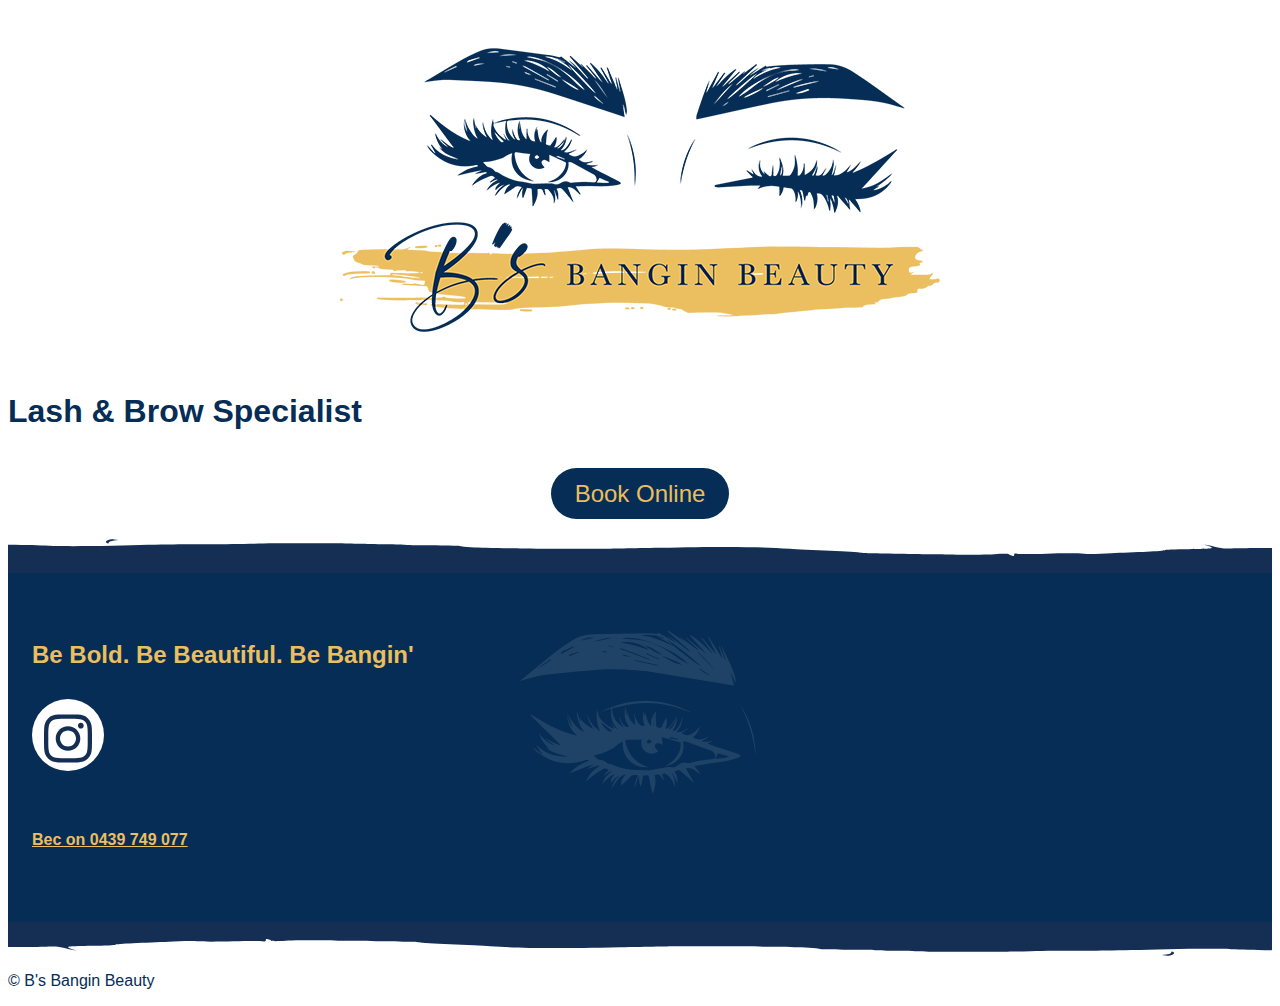
==== index.html @ 1728171f "website initial commit" ====
<!DOCTYPE html>
<html>
  <head>
    <title>Getaway Teardrop Campers</title>
    <meta charset="utf-8" />
    <meta
      name="viewport"
      content="width=device-width, initial-scale=1, user-scalable=no"
    />
    <meta
      name="description"
      content="B's Banging Beauty - Lash & Brow Specialist"
    />
    <link rel="preconnect" href="https://fonts.googleapis.com">
    <link rel="preconnect" href="https://fonts.gstatic.com" crossorigin>
    <link href="https://fonts.googleapis.com/css2?family=Baskervville:ital@0;1&family=Libre+Baskerville:ital,wght@0,400;0,700;1,400&display=swap" rel="stylesheet">
    <link href="https://cdn.jsdelivr.net/npm/bootstrap@5.0.2/dist/css/bootstrap.min.css" rel="stylesheet" integrity="sha384-EVSTQN3/azprG1Anm3QDgpJLIm9Nao0Yz1ztcQTwFspd3yD65VohhpuuCOmLASjC" crossorigin="anonymous">
    <link rel="stylesheet" href="css/style.css" />
    <link id="favicon" rel="icon" href="images/favicon.png" />
    
  </head>

  <body>
    <header class="text-center">
        <span class="logo"><img src="images/logo.png" /></span>
        <h1>Lash & Brow Specialist</h1>
      </div>
    </header>
    <main>
      <div class="book">
        <span>Book Online</span>
      </div>
     <div class="contact">
      <div class="container">
        <div class="row">
          <div class="col-12 text-center text-white mt-3 contact-info">
            <h2>Be Bold. Be Beautiful. Be Bangin'</h2>
            <div class="watermark">
              <img src="images/eye-white.svg">
            </div>
            <a href="https://www.instagram.com/bs_banging_beauty/" class="insta" ><img src="images/instagram.svg"></a>
            <h4 class="pb-2">
              For enquiries contact <br /><strong><a href="tel:0439 749 077">Bec on  0439 749 077</a></strong>
              <br />or use the contact form below:
            </h4>
          </div>
        </div>
        <div data-tf-live="01HS9YD7KQB6GJWXG8F5WWBM9S"></div><script src="//embed.typeform.com/next/embed.js"></script>
      </div>
    </div>
    </main>
    <footer>
      <p class="text-center mt-2">© B's Bangin Beauty</p>
    </footer>
    <!-- <script src="js/scripts.js"></script> -->
  </body>
</html>
---- css/style.css ----
body {
  --navy: rgb(5,45,85);
  --gold: rgb(235,190,95);
  background: white;
  font-family: Baskerville, sans-serif;
  color: var(--navy);
}

a.fb {
  color: #fff;
  margin: auto;
  margin-top: 30px;
  display: block;
  text-align: center;
  background: #444;
  max-width: 200px;
  border-radius: 8px;
}
a.fb span {
  padding: 15px;
  border-radius: 8px;
  font-weight: 700;
  display: block;
}
a.fb img {
  width: 50px;
  margin-bottom: 8px;
}
a.fb:hover {
  color: #fff;
  background: #333;
}

header .logo img {
  margin: auto;
  padding: 40px;
  display: block;
  width: 600px;
  max-width: 100%;
}

.book {
  text-align: center;
  margin: 50px;
  padding-bottom: 15px;
}
.book span {
  background-color: var(--navy);
  padding: 12px 24px;
  border-radius: 60px;
  font-size: 24px;
  color: var(--gold);
}

.contact {
  background-color: var(--navy);
  padding: 24px;
  margin-top: 50px;
  margin-bottom: 50px;
  position: relative;
}
.contact::before {
  background: url(../images/smudge-navy.svg) top center;
  background-repeat: no-repeat;
  background-size: cover;
  position: absolute;
  top: -40px;
  left: 0;
  height: 40px;
  width: 100%;
  content: "";
  display: block;
  z-index: 9;
}
.contact::after {
  background: url(../images/smudge-navy.svg) top center;
  background-repeat: no-repeat;
  background-size: cover;
  position: absolute;
  bottom: -40px;
  left: 0;
  height: 40px;
  width: 100%;
  content: "";
  display: block;
  z-index: 9;
  transform: rotate(180deg);
}
.contact h2 {
  color: var(--gold);
  padding-top: 24px;
}
.contact a {
  color: var(--gold);
  margin: 10px 0;
  display: inline-block;
}
.contact a:hover {
  color: #fff;
}
.contact button {
  background: var(--gold);
  color: var(--navy);
}
.contact button:hover {
  background: gold;
  color: var(--navy);
}
.contact .contact-info {
  position: relative;
}
.contact .insta {
  width: 48px;
  height: 48px;
  background: #fff;
  border-radius: 50%;
  padding: 12px;
}
.contact .insta:hover {
  background: red;
}
.contact .watermark {
  position: absolute;
  width: 240px;
  height: 240px;
  opacity: 0.1;
  top: 50%;
  left: 50%;
  transform: translate(-50%, -50%);
}/*# sourceMappingURL=style.css.map */
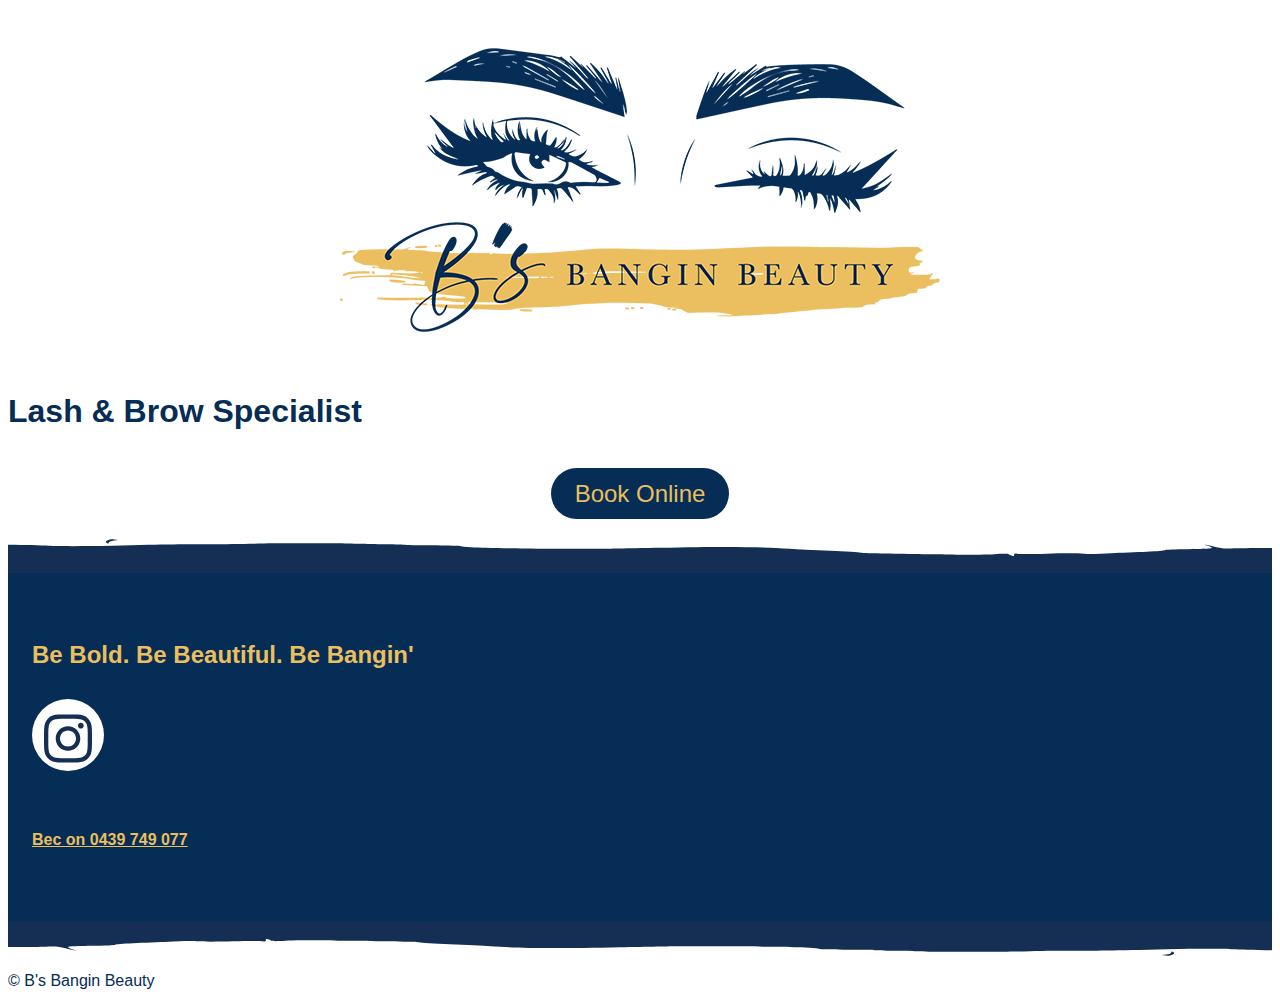
==== commit 0a7f3d38: "website adjust" ====
--- a/index.html
+++ b/index.html
@@ -35,10 +35,7 @@
         <div class="row">
           <div class="col-12 text-center text-white mt-3 contact-info">
             <h2>Be Bold. Be Beautiful. Be Bangin'</h2>
-            <div class="watermark">
-              <img src="images/eye-white.svg">
-            </div>
-            <a href="https://www.instagram.com/bs_banging_beauty/" class="insta" ><img src="images/instagram.svg"></a>
+            <a href="https://www.instagram.com/bs_bangin_beauty" class="insta" ><img src="images/instagram.svg"></a>
             <h4 class="pb-2">
               For enquiries contact <br /><strong><a href="tel:0439 749 077">Bec on  0439 749 077</a></strong>
               <br />or use the contact form below:
@@ -52,6 +49,5 @@
     <footer>
       <p class="text-center mt-2">© B's Bangin Beauty</p>
     </footer>
-    <!-- <script src="js/scripts.js"></script> -->
   </body>
 </html>
--- a/css/style.css
+++ b/css/style.css
@@ -117,14 +117,5 @@
   padding: 12px;
 }
 .contact .insta:hover {
-  background: red;
-}
-.contact .watermark {
-  position: absolute;
-  width: 240px;
-  height: 240px;
-  opacity: 0.1;
-  top: 50%;
-  left: 50%;
-  transform: translate(-50%, -50%);
+  background: var(--gold);
 }/*# sourceMappingURL=style.css.map */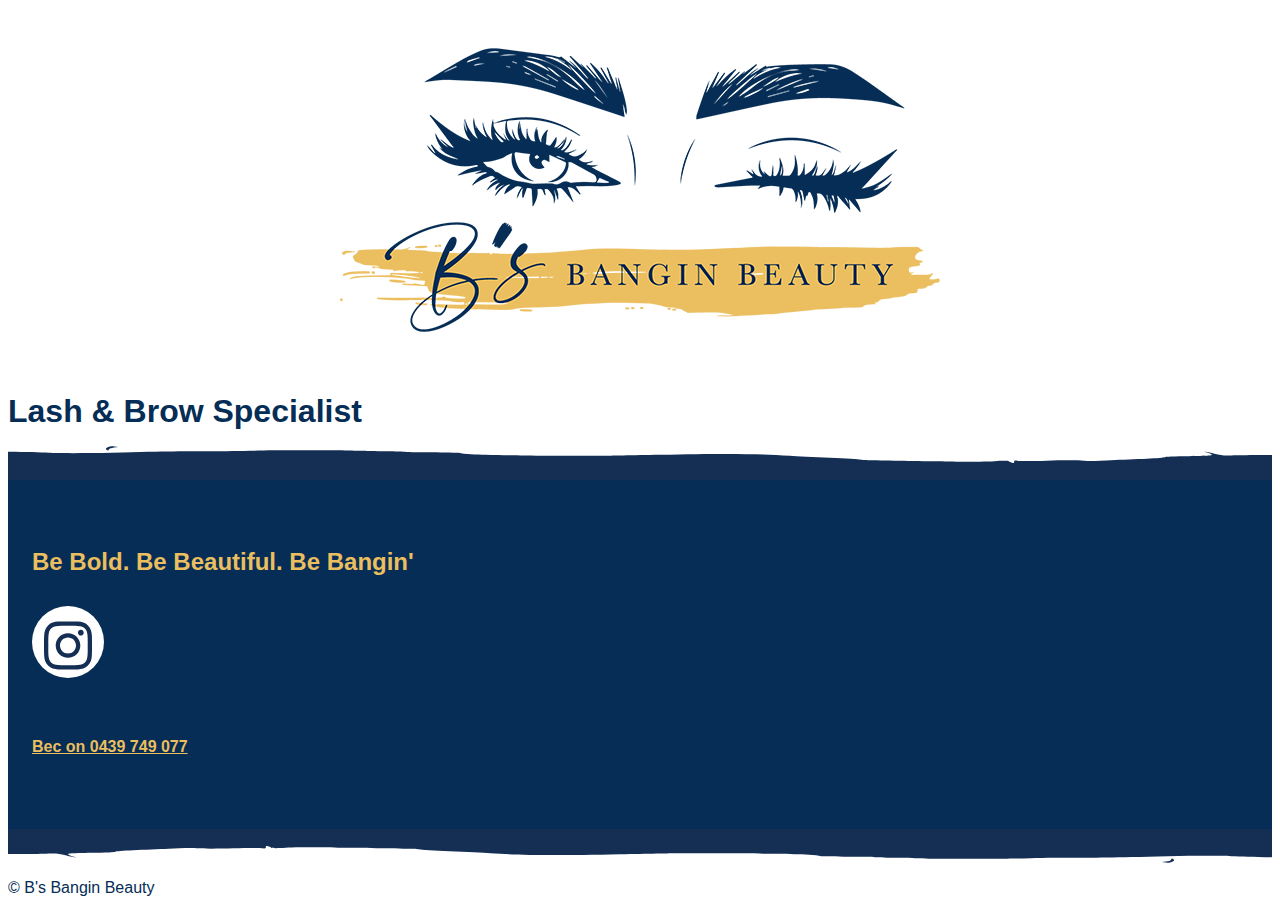
==== commit 248e2416: "remove book now button" ====
--- a/index.html
+++ b/index.html
@@ -27,9 +27,9 @@
       </div>
     </header>
     <main>
-      <div class="book">
+      <!-- <div class="book">
         <span>Book Online</span>
-      </div>
+      </div> -->
      <div class="contact">
       <div class="container">
         <div class="row">
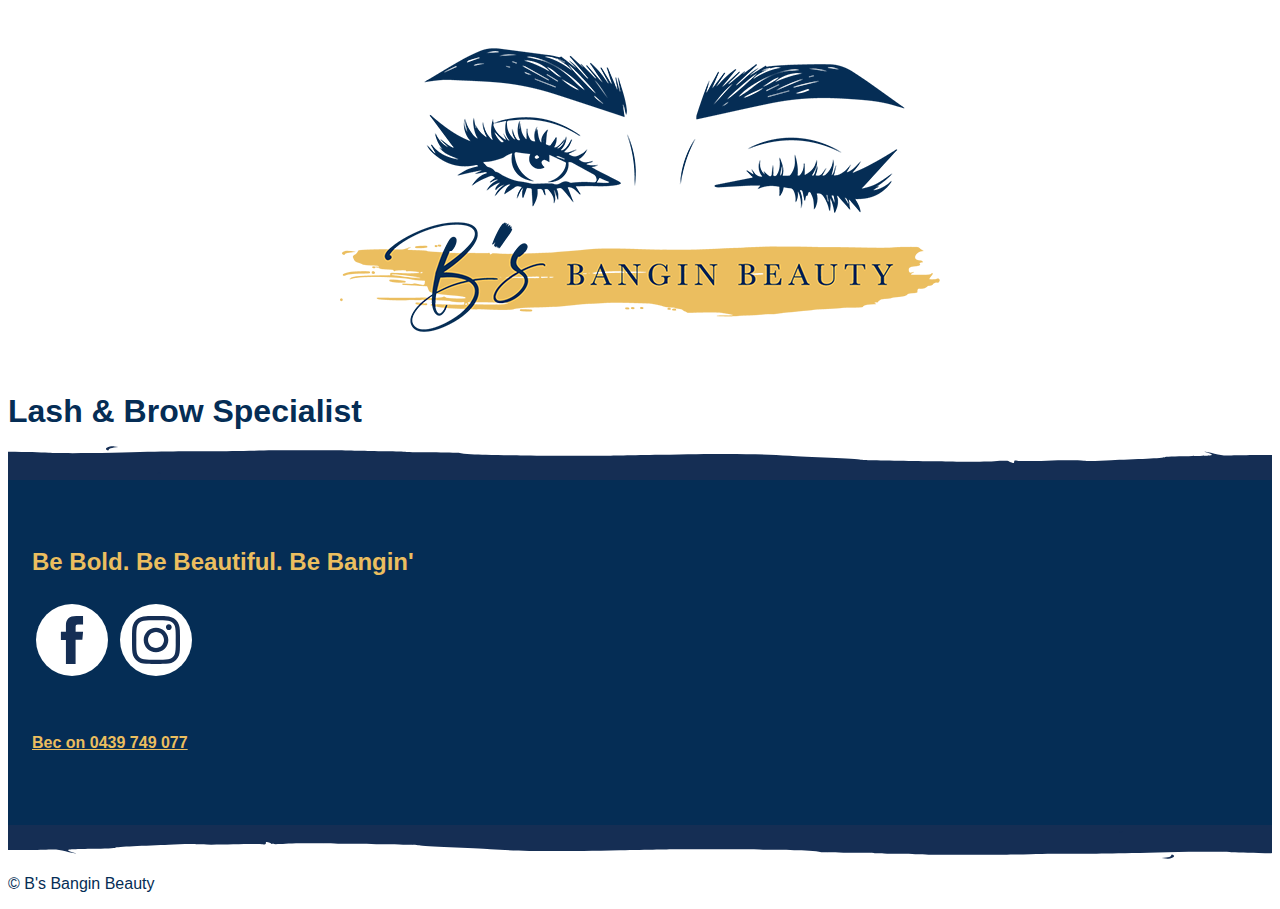
==== commit ed56593d: "add fb icon link" ====
--- a/index.html
+++ b/index.html
@@ -1,7 +1,7 @@
 <!DOCTYPE html>
 <html>
   <head>
-    <title>Getaway Teardrop Campers</title>
+    <title>B's Bangin Beauty</title>
     <meta charset="utf-8" />
     <meta
       name="viewport"
@@ -35,7 +35,12 @@
         <div class="row">
           <div class="col-12 text-center text-white mt-3 contact-info">
             <h2>Be Bold. Be Beautiful. Be Bangin'</h2>
-            <a href="https://www.instagram.com/bs_bangin_beauty" class="insta" ><img src="images/instagram.svg"></a>
+            <span>
+              <a href="https://www.facebook.com/people/Bs-Bangin-Beauty/61557562078421/" class="social fb" ><img src="images/fb.svg"></a>
+            </span>
+            <span>
+              <a href="https://www.instagram.com/bs_bangin_beauty" class="social insta" ><img src="images/instagram.svg"></a>
+            </span>
             <h4 class="pb-2">
               For enquiries contact <br /><strong><a href="tel:0439 749 077">Bec on  0439 749 077</a></strong>
               <br />or use the contact form below:
--- a/css/style.css
+++ b/css/style.css
@@ -4,31 +4,6 @@
   background: white;
   font-family: Baskerville, sans-serif;
   color: var(--navy);
-}
-
-a.fb {
-  color: #fff;
-  margin: auto;
-  margin-top: 30px;
-  display: block;
-  text-align: center;
-  background: #444;
-  max-width: 200px;
-  border-radius: 8px;
-}
-a.fb span {
-  padding: 15px;
-  border-radius: 8px;
-  font-weight: 700;
-  display: block;
-}
-a.fb img {
-  width: 50px;
-  margin-bottom: 8px;
-}
-a.fb:hover {
-  color: #fff;
-  background: #333;
 }
 
 header .logo img {
@@ -109,13 +84,14 @@
 .contact .contact-info {
   position: relative;
 }
-.contact .insta {
+.contact .social {
   width: 48px;
   height: 48px;
   background: #fff;
   border-radius: 50%;
   padding: 12px;
+  margin: 8px 4px;
 }
-.contact .insta:hover {
+.contact .social:hover {
   background: var(--gold);
 }/*# sourceMappingURL=style.css.map */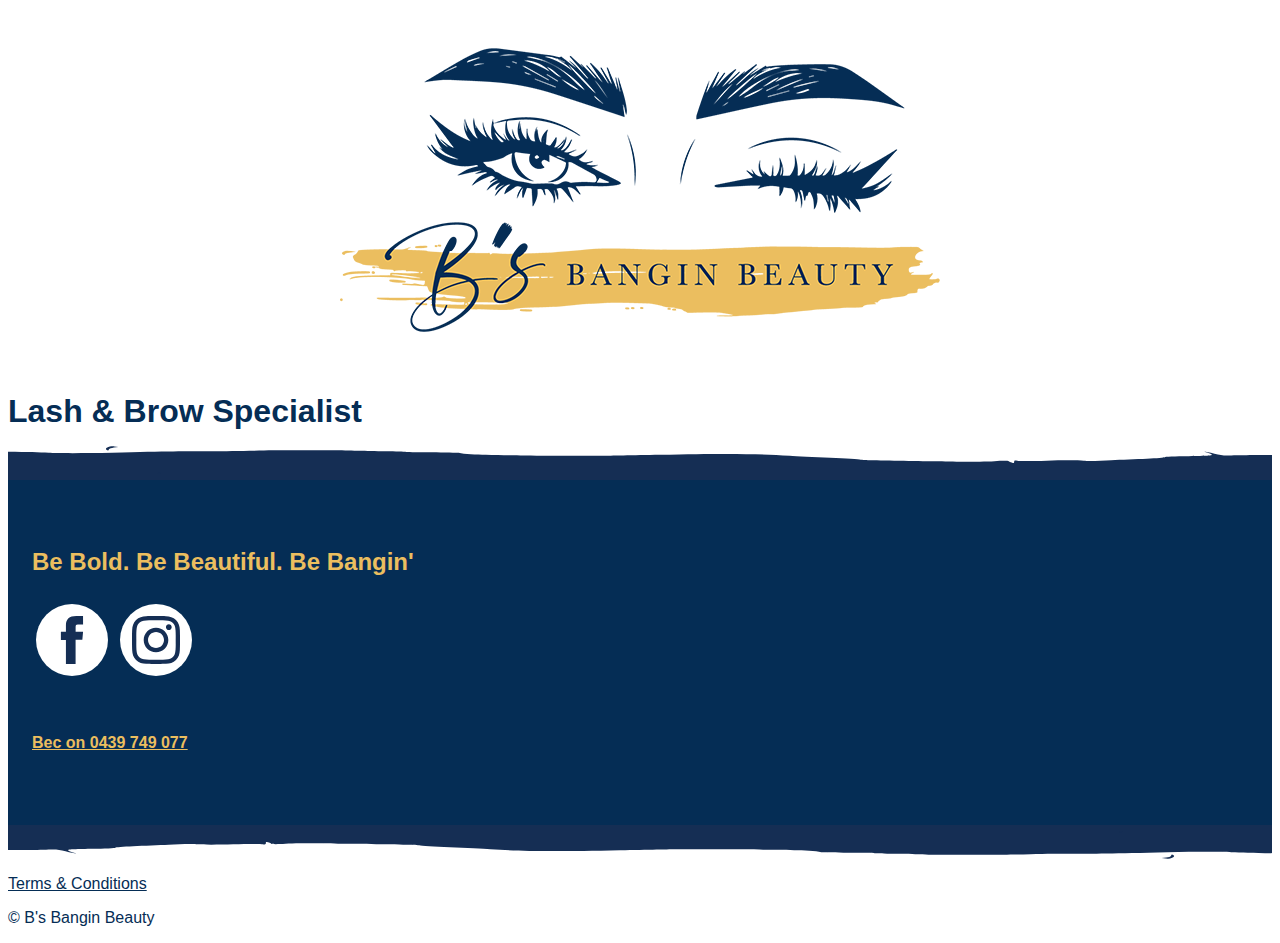
==== commit 6cc78ead: "add t c" ====
--- a/index.html
+++ b/index.html
@@ -47,12 +47,13 @@
             </h4>
           </div>
         </div>
-        <div data-tf-live="01HS9YD7KQB6GJWXG8F5WWBM9S"></div><script src="//embed.typeform.com/next/embed.js"></script>
+        <script type="text/javascript" src="https://form.jotform.com/jsform/241066963238865"></script>
       </div>
     </div>
     </main>
-    <footer>
-      <p class="text-center mt-2">© B's Bangin Beauty</p>
-    </footer>
+    <footer class="text-center mt-2">
+      <p><a href="terms-conditions.html">Terms & Conditions</a></p>
+      <p>© B's Bangin Beauty</p>
+  </footer>
   </body>
 </html>
--- a/css/style.css
+++ b/css/style.css
@@ -3,6 +3,10 @@
   --gold: rgb(235,190,95);
   background: white;
   font-family: Baskerville, sans-serif;
+  color: var(--navy);
+}
+
+a {
   color: var(--navy);
 }
 
@@ -94,4 +98,9 @@
 }
 .contact .social:hover {
   background: var(--gold);
+}
+
+.tc {
+  max-width: 960px;
+  margin: auto;
 }/*# sourceMappingURL=style.css.map */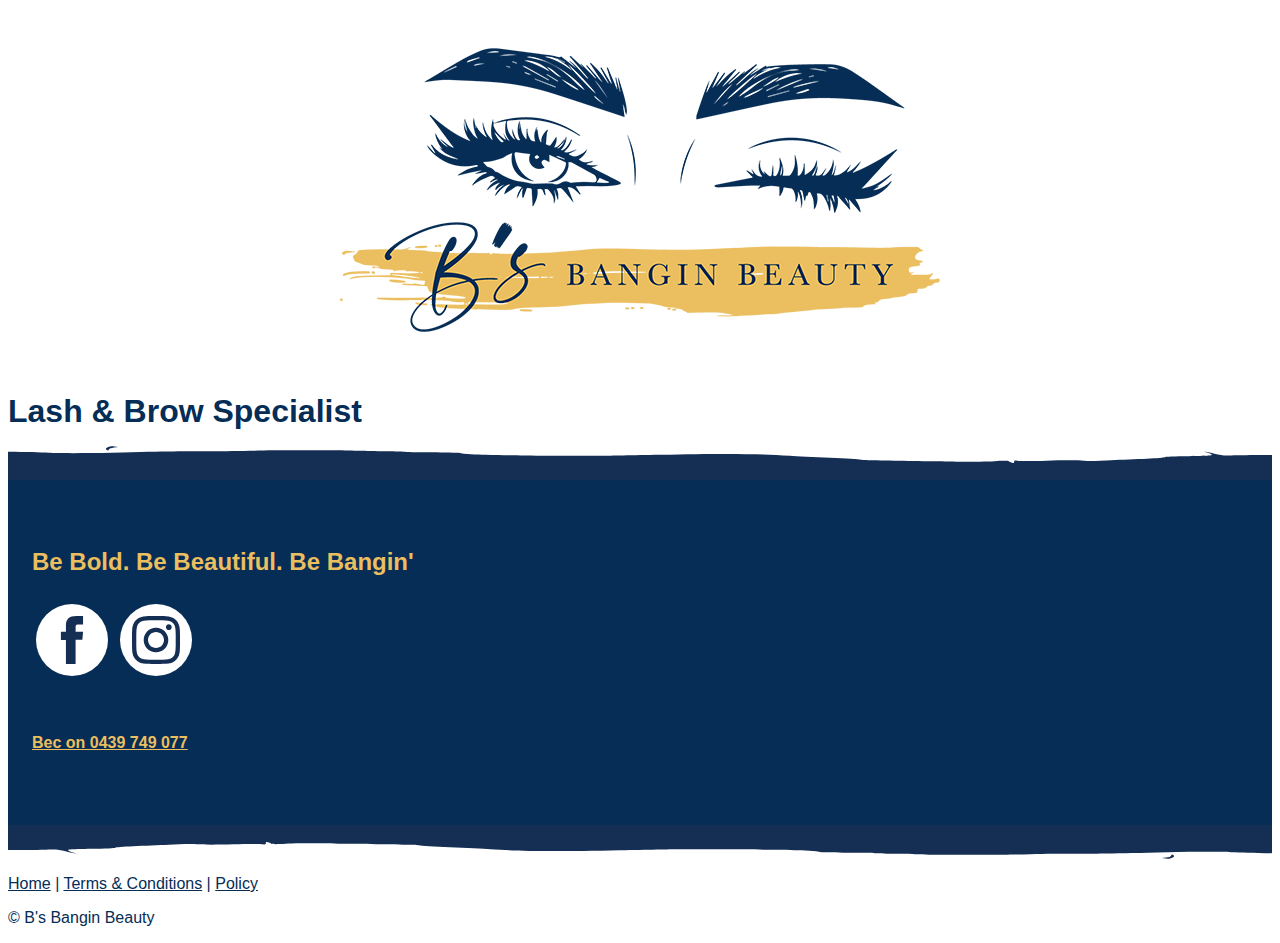
==== commit 92f7cd2d: "add policy" ====
--- a/index.html
+++ b/index.html
@@ -52,7 +52,7 @@
     </div>
     </main>
     <footer class="text-center mt-2">
-      <p><a href="terms-conditions.html">Terms & Conditions</a></p>
+      <p><a href="/">Home</a> | <a href="terms-conditions.html">Terms & Conditions</a> | <a href="policy.html">Policy</a></p>
       <p>© B's Bangin Beauty</p>
   </footer>
   </body>
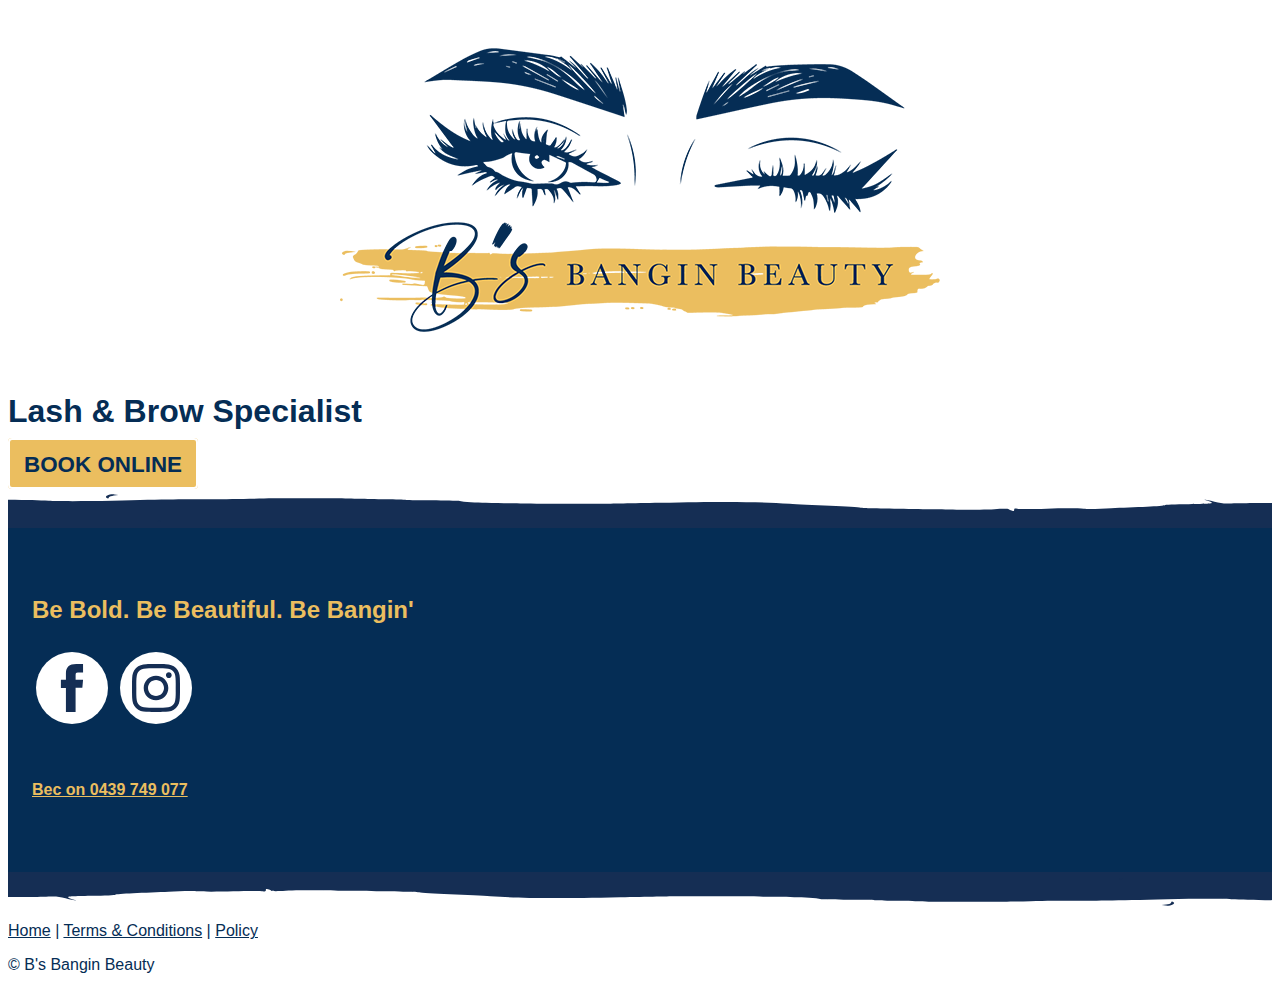
==== commit 498c680c: "add book now" ====
--- a/index.html
+++ b/index.html
@@ -24,6 +24,11 @@
     <header class="text-center">
         <span class="logo"><img src="images/logo.png" /></span>
         <h1>Lash & Brow Specialist</h1>
+        <div class="m-4 p-2 ">
+          <a href="https://bs-bangin-beauty.square.site/" target="_blank" class="book-now">
+            BOOK ONLINE
+          </a>
+        </div>
       </div>
     </header>
     <main>
--- a/css/style.css
+++ b/css/style.css
@@ -8,6 +8,21 @@
 
 a {
   color: var(--navy);
+}
+
+.book-now {
+  color: var(--navy);
+  background: var(--gold);
+  font-size: 1.4rem;
+  border: 2px solid #fff;
+  font-weight: 700;
+  padding: 12px 14px 10px;
+  border-radius: 4px;
+  text-decoration: none;
+}
+.book-now:hover {
+  color: var(--navy);
+  border: 2px solid var(--navy);
 }
 
 header .logo img {
